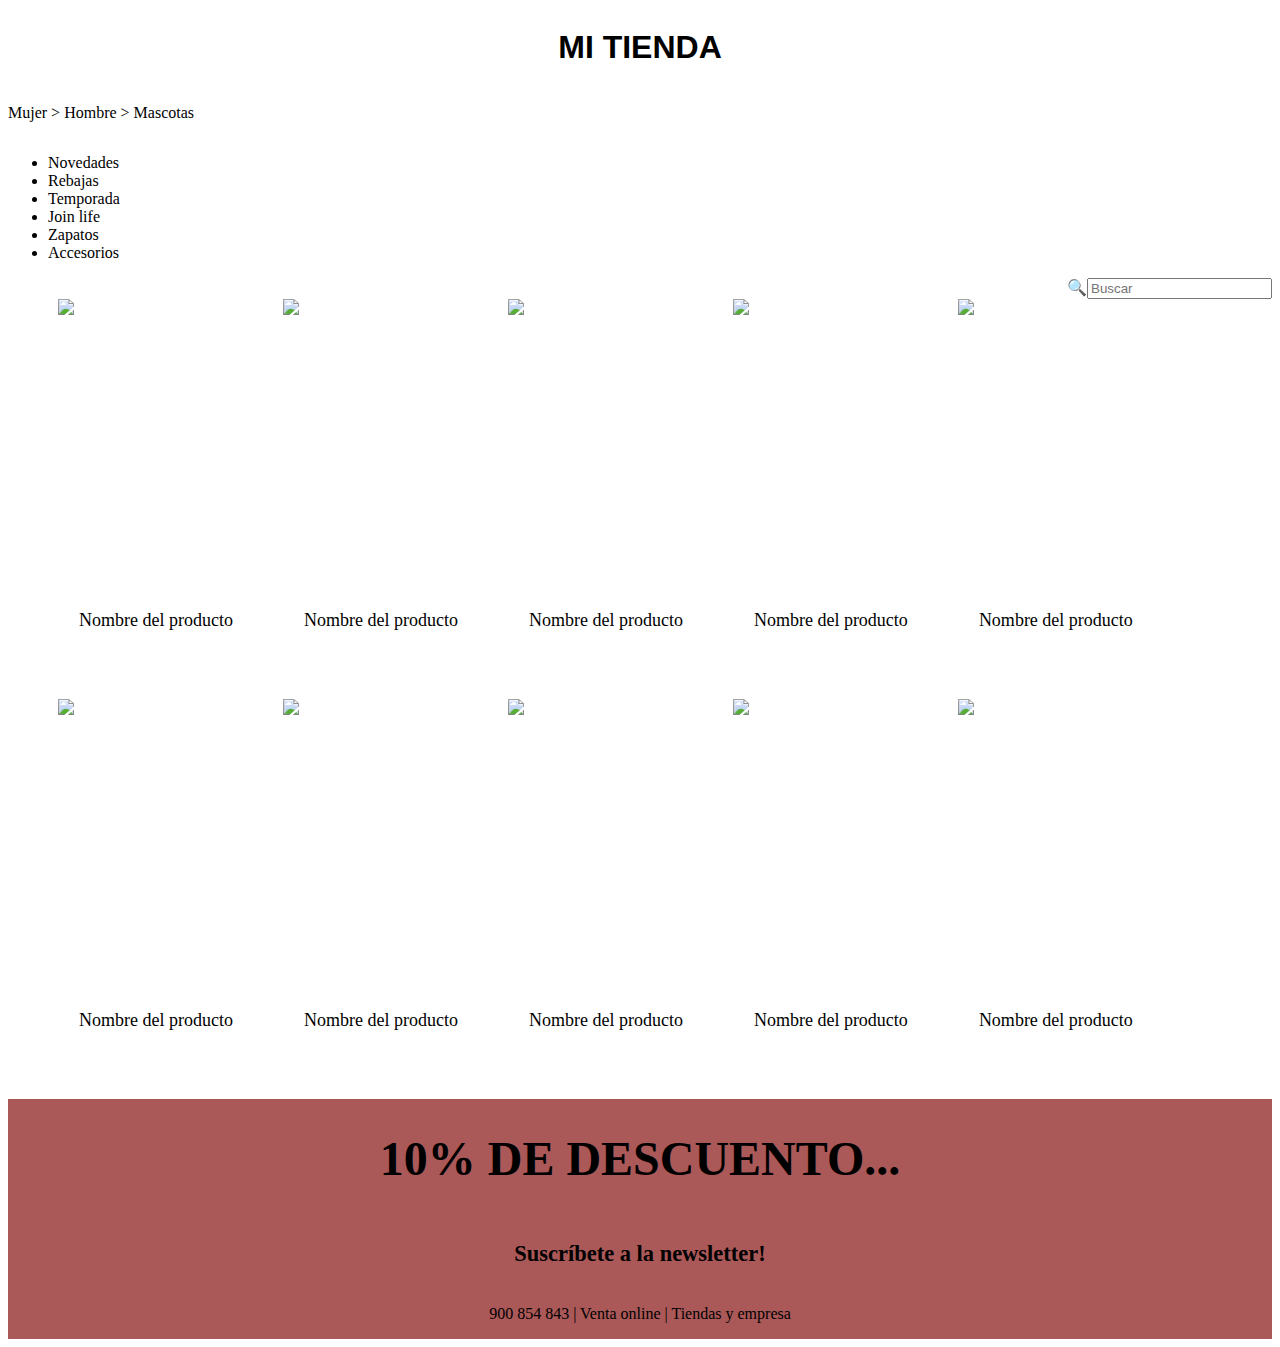
==== html 4/index.html @ 95efaaf2 "Feat html tienda" ====
<!DOCTYPE html>
<html lang="en">
<head>
    <meta charset="UTF-8">
    <meta http-equiv="X-UA-Compatible" content="IE=edge">
    <meta name="viewport" content="width=device-width, initial-scale=1.0">
    <title>Document</title>
    <link rel="stylesheet" href="style.css"
</head>
<body>
    <header>

            <div class="titulo"> 
                <h1>MI TIENDA</h1> 
                </div 
            <div class="categoria">       
                 <p> Mujer > Hombre > Mascotas</p>
            </div>
 
       
           
          
        </div>
        <div class="table"> 
            <ul> 
                <li>Novedades</li>
                <li>Rebajas</li>
                <li>Temporada</li>
                <li>Join life</li>
                <li>Zapatos</li>
                <li>Accesorios</li>
            </ul>
        </div>
        <div class="buscador">
            <label for="Buscar">🔍</label>
            <input type="text" name="Buscar" placeholder="Buscar">
            
        </div>
    </header>
    <main>
        <article class="galeria">
            <div class="chica">
                <img src="https://i.picsum.photos/id/1027/2848/4272.jpg?hmac=EAR-f6uEqI1iZJjB6-NzoZTnmaX0oI0th3z8Y78UpKM">
              <div class="nombrep"> <p>Nombre del producto</p></div>
            </div>
           
            <div class="chica">
                <img src="https://i.picsum.photos/id/1027/2848/4272.jpg?hmac=EAR-f6uEqI1iZJjB6-NzoZTnmaX0oI0th3z8Y78UpKM">
                <div class="nombrep"> <p>Nombre del producto</p></div>
            </div>
            </div>
            <div class="chica">
                <img src="https://i.picsum.photos/id/1027/2848/4272.jpg?hmac=EAR-f6uEqI1iZJjB6-NzoZTnmaX0oI0th3z8Y78UpKM">
                <div class="nombrep"> <p>Nombre del producto</p></div>
            </div>
            </div>
            <div class="chica">
                <img src="https://i.picsum.photos/id/1027/2848/4272.jpg?hmac=EAR-f6uEqI1iZJjB6-NzoZTnmaX0oI0th3z8Y78UpKM">
                <div class="nombrep"> <p>Nombre del producto</p></div>
            </div>
            </div>
            <div class="chica">
                <img src="https://i.picsum.photos/id/1027/2848/4272.jpg?hmac=EAR-f6uEqI1iZJjB6-NzoZTnmaX0oI0th3z8Y78UpKM">
                <div class="nombrep"> <p>Nombre del producto</p></div>
            </div>
            </div>
            <div class="chica">
                <img src="https://i.picsum.photos/id/1027/2848/4272.jpg?hmac=EAR-f6uEqI1iZJjB6-NzoZTnmaX0oI0th3z8Y78UpKM">
                <div class="nombrep"> <p>Nombre del producto</p></div>
            </div>
            </div>
            <div class="chica">
                <img src="https://i.picsum.photos/id/1027/2848/4272.jpg?hmac=EAR-f6uEqI1iZJjB6-NzoZTnmaX0oI0th3z8Y78UpKM">
                <div class="nombrep"> <p>Nombre del producto</p></div>
            </div>
            </div>
            <div class="chica">
                <img src="https://i.picsum.photos/id/1027/2848/4272.jpg?hmac=EAR-f6uEqI1iZJjB6-NzoZTnmaX0oI0th3z8Y78UpKM">
                <div class="nombrep"> <p>Nombre del producto</p></div>
            </div>
            </div>
            <div class="chica">
                <img src="https://i.picsum.photos/id/1027/2848/4272.jpg?hmac=EAR-f6uEqI1iZJjB6-NzoZTnmaX0oI0th3z8Y78UpKM">
                <div class="nombrep"> <p>Nombre del producto</p></div>
            </div>
            </div>
            <div class="chica">
                <img src="https://i.picsum.photos/id/1027/2848/4272.jpg?hmac=EAR-f6uEqI1iZJjB6-NzoZTnmaX0oI0th3z8Y78UpKM">
                <div class="nombrep"> <p>Nombre del producto</p></div>
            </div>
            </div>
        </article>
    </main>
    <footer>
        <article class="footer1">
            <div class="footer2">
                <h1><b>10% DE DESCUENTO...</b></h1>
            </div>
            <div class="footer3">
                <h3>Suscríbete a la newsletter!</h3> </div>
            </div>
    
            <div class="footer5">
                
                <p>900 854 843 | Venta online | Tiendas y empresa</p>
            </div>

        </article>
    </footer>
</body>
</html>
---- html 4/style.css ----
.titulo{display:flex;
justify-content: center;
font-family:'Franklin Gothic Medium', 'Arial Narrow', Arial, sans-serif}

.categoria{display: flex;
justify-content:right;
align-items: center;}

.table{display:flex;
justify-content:left;}

.chica{display: flex;
height: 350px;
margin-bottom: 50px;
margin-left: 50px;
}

.galeria{display: flex;
flex-wrap:wrap;
}

.footer2{display:flex;
justify-content: center;
background-color: rgb(171, 88, 88);
font-size: x-large;
font-weight: bold;}

.footer3{display:flex;
justify-content: center;
font-size: larger;
font-weight: bolder;
background-color: rgb(171, 88, 88);}


.footer5{display:flex;
justify-content: center;
background-color: rgb(171, 88, 88);}

html {background-c: rgb(193, 190, 190);}

.nombrep {display: flex;
justify-content:left;
align-items: flex-end;
margin-left:5px ;
font-size:large;}

.buscador{display: flex;
justify-content: right;
align-items: flex-start;}
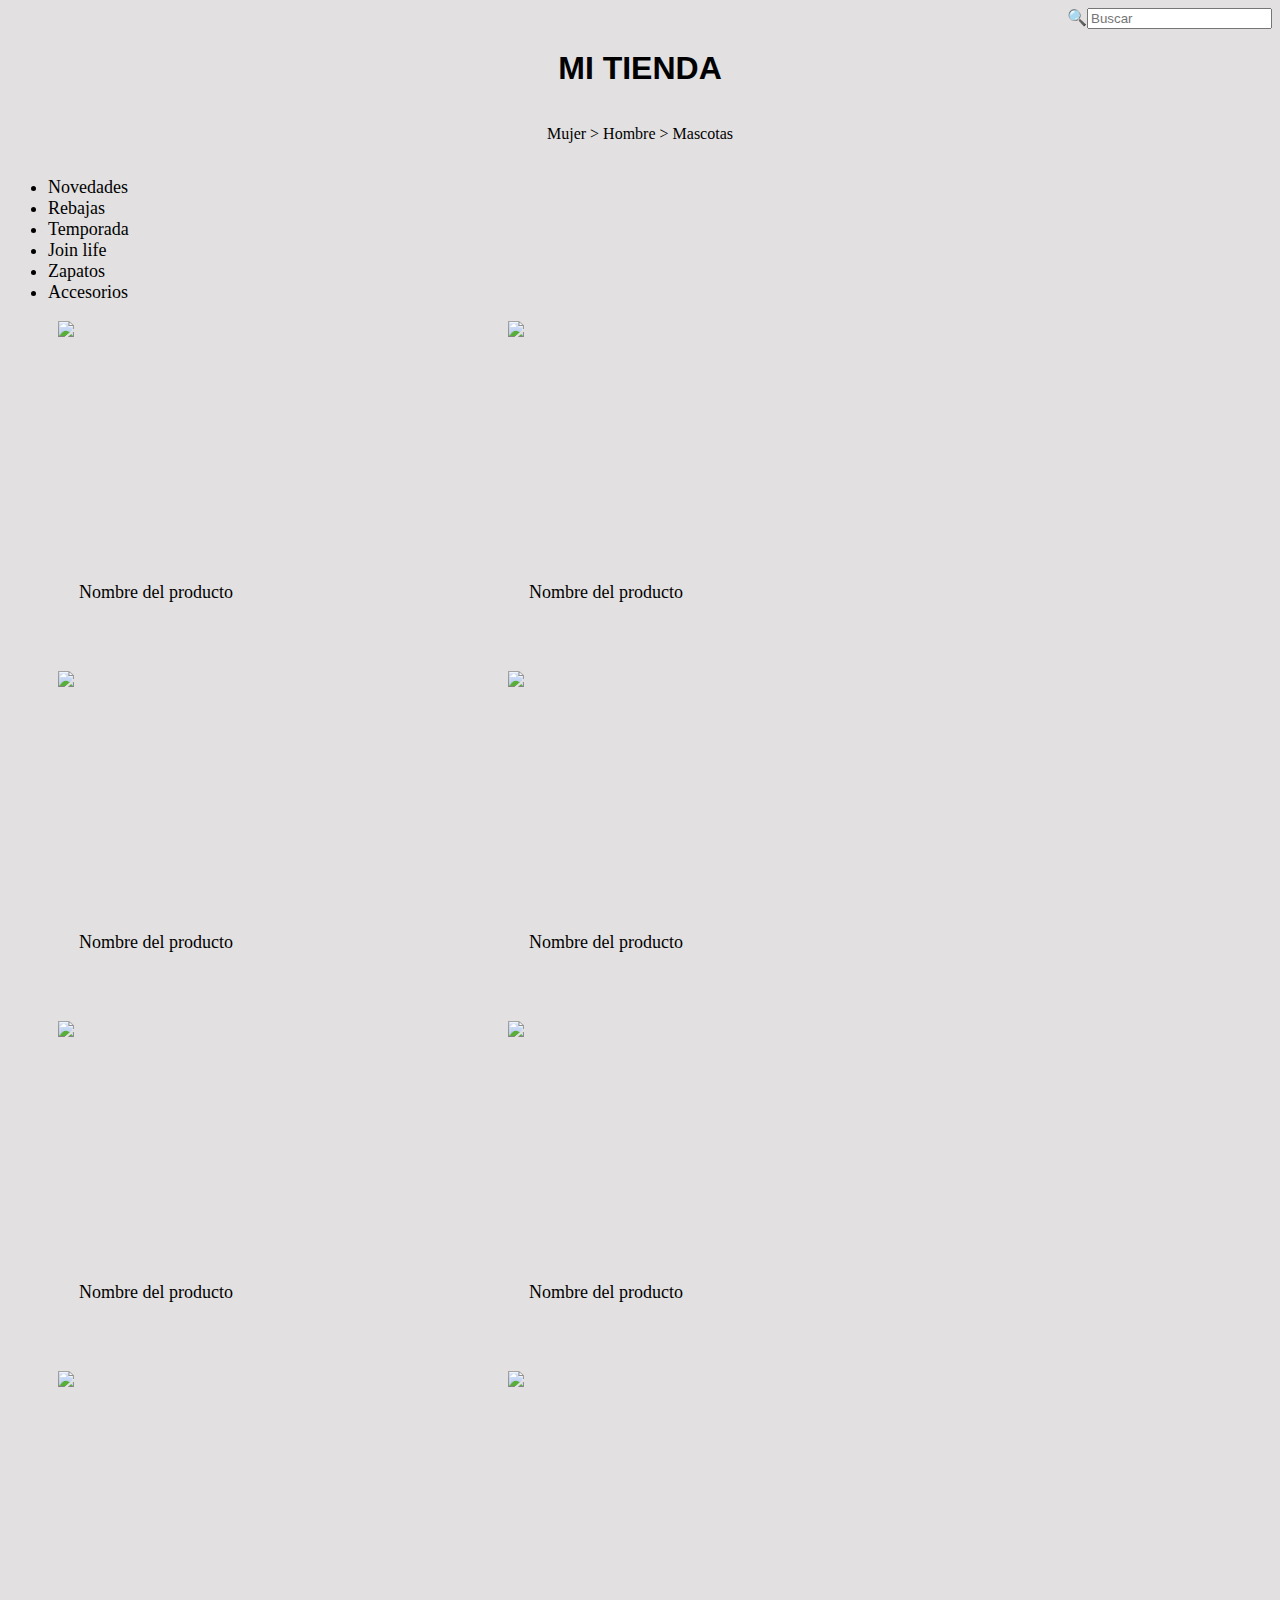
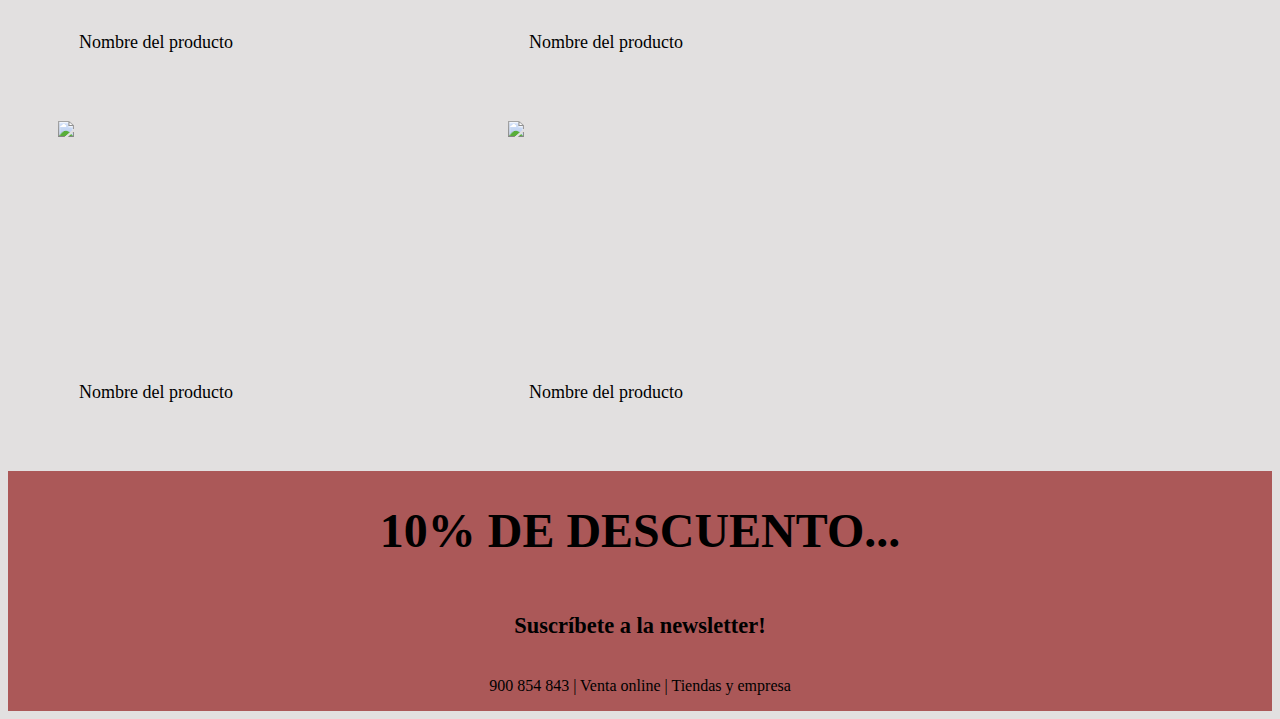
==== commit 02d65975: "Feat HTML" ====
--- a/html 4/index.html
+++ b/html 4/index.html
@@ -9,12 +9,18 @@
 </head>
 <body>
     <header>
+        <div class="buscador">
+        <label for="Buscar">🔍</label>
+        <input type="text" name="Buscar" placeholder="Buscar">
+        
+        </div> 
+            <div class="titulo"> 
+                <h1>MI TIENDA</h1>
+                
+            </div 
 
-            <div class="titulo"> 
-                <h1>MI TIENDA</h1> 
-                </div 
-            <div class="categoria">       
-                 <p> Mujer > Hombre > Mascotas</p>
+            <div>       
+                 <p class="categoria"> Mujer > Hombre > Mascotas</p>
             </div>
  
        
@@ -30,11 +36,6 @@
                 <li>Zapatos</li>
                 <li>Accesorios</li>
             </ul>
-        </div>
-        <div class="buscador">
-            <label for="Buscar">🔍</label>
-            <input type="text" name="Buscar" placeholder="Buscar">
-            
         </div>
     </header>
     <main>
--- a/html 4/style.css
+++ b/html 4/style.css
@@ -3,20 +3,26 @@
 font-family:'Franklin Gothic Medium', 'Arial Narrow', Arial, sans-serif}
 
 .categoria{display: flex;
-justify-content:right;
-align-items: center;}
+justify-content: center;
+}
 
 .table{display:flex;
-justify-content:left;}
+justify-content:left;
+font-size: large;
+}
 
-.chica{display: flex;
-height: 350px;
+.chica{display: flex;  
+width: 400px ;  
+height: 300px;
 margin-bottom: 50px;
 margin-left: 50px;
+
 }
 
 .galeria{display: flex;
+flex-direction:row;
 flex-wrap:wrap;
+
 }
 
 .footer2{display:flex;
@@ -36,15 +42,16 @@
 justify-content: center;
 background-color: rgb(171, 88, 88);}
 
-html {background-c: rgb(193, 190, 190);}
+html {background-color: rgb(226, 224, 224);}
 
 .nombrep {display: flex;
 justify-content:left;
 align-items: flex-end;
 margin-left:5px ;
-font-size:large;}
+font-size:large;
+padding-top:40px ;}
 
 .buscador{display: flex;
 justify-content: right;
-align-items: flex-start;}
+;}
 
